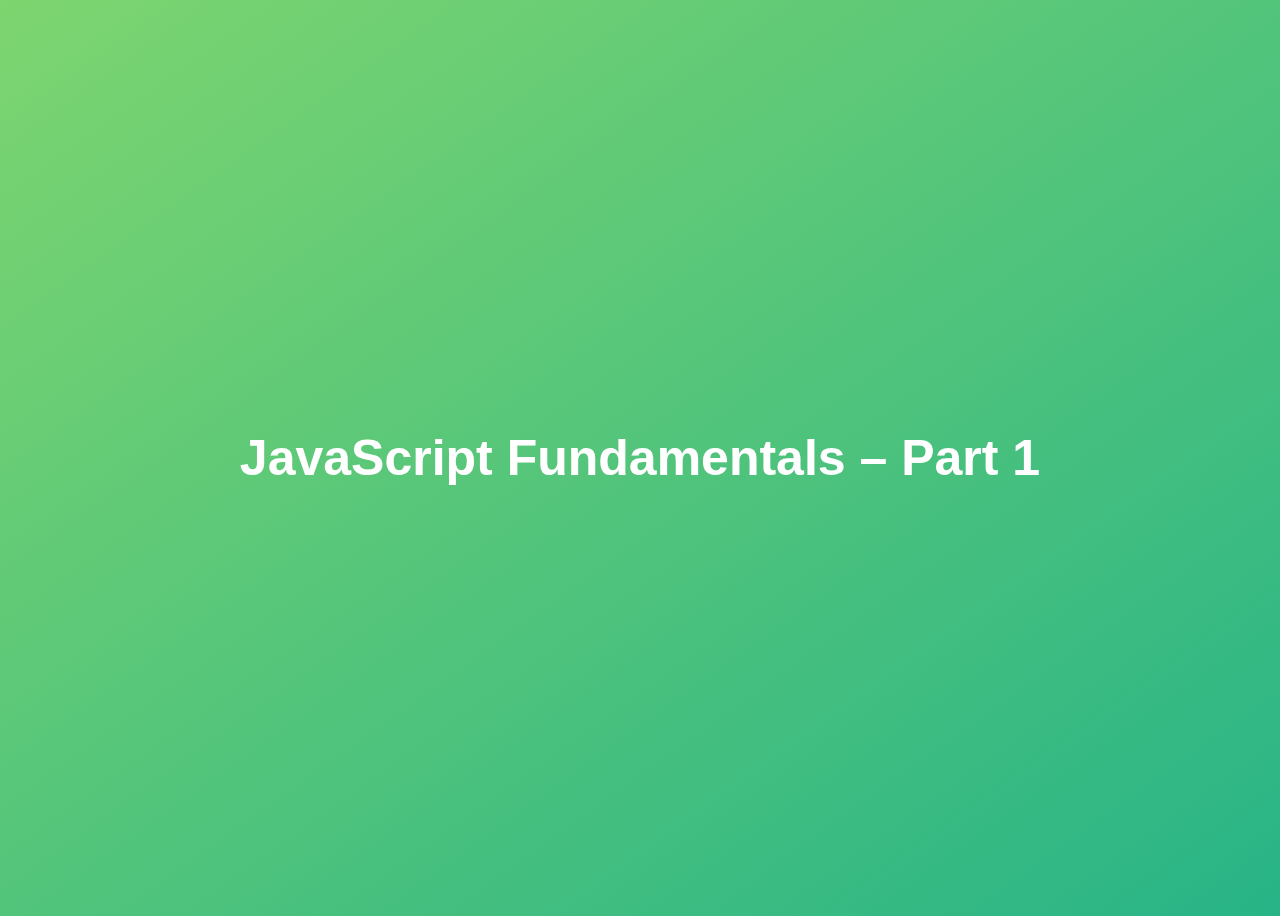
==== 01-Fundamentals-Part-1/starter/index.html @ 90f24242 "Initial commit with section 01" ====
<!DOCTYPE html>
<html lang="en">
  <head>
    <meta charset="UTF-8" />
    <meta name="viewport" content="width=device-width, initial-scale=1.0" />
    <meta http-equiv="X-UA-Compatible" content="ie=edge" />
    <title>JavaScript Fundamentals – Part 1</title>
    <style>
      body {
        height: 100vh;
        display: flex;
        align-items: center;
        background: linear-gradient(to top left, #28b487, #7dd56f);
      }
      h1 {
        font-family: sans-serif;
        font-size: 50px;
        line-height: 1.3;
        width: 100%;
        padding: 30px;
        text-align: center;
        color: white;
      }
    </style>
  </head>
  <body>
    <h1>JavaScript Fundamentals – Part 1</h1>
  </body>
</html>
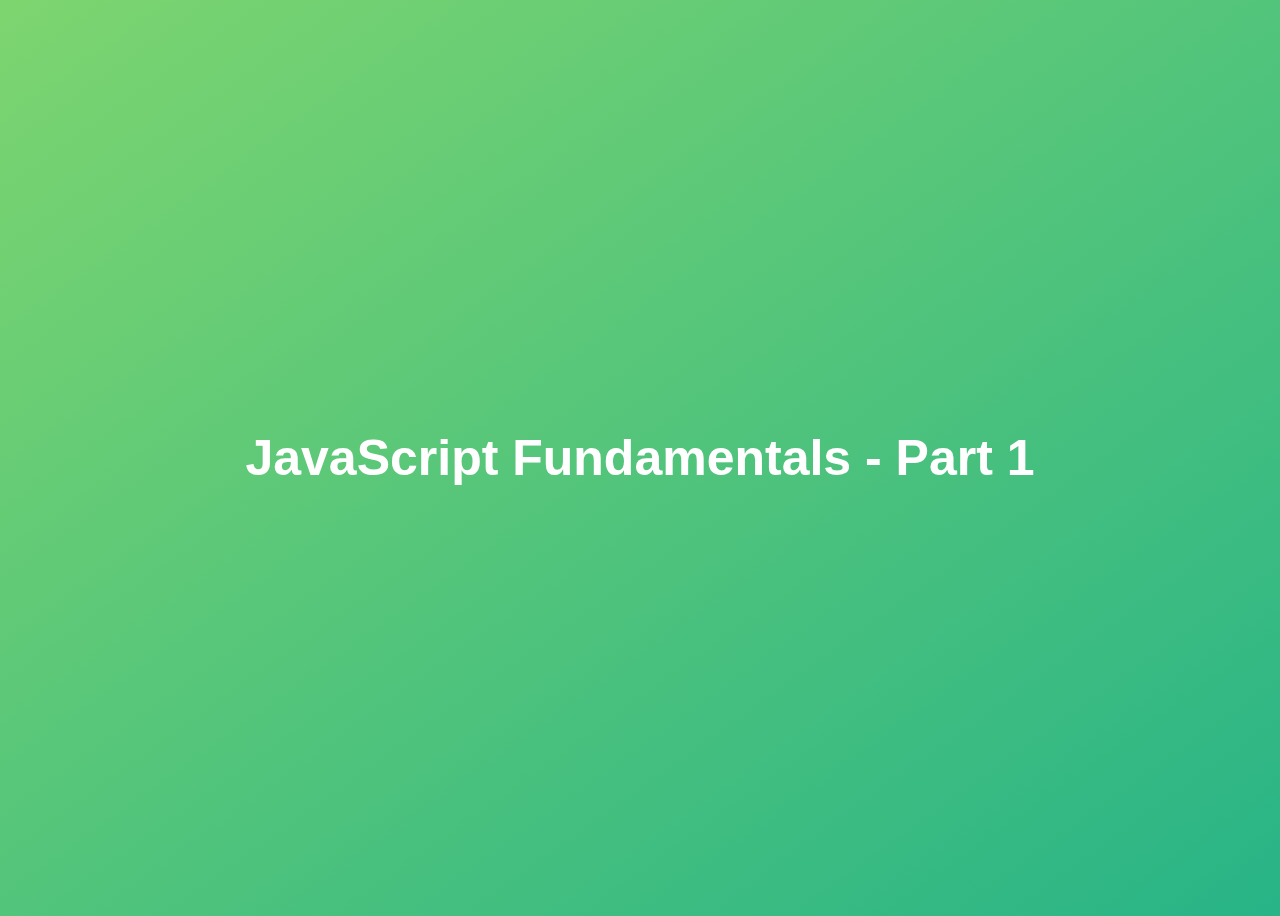
==== commit afdb8e55: "Add starting JS work" ====
--- a/01-Fundamentals-Part-1/starter/index.html
+++ b/01-Fundamentals-Part-1/starter/index.html
@@ -24,6 +24,8 @@
     </style>
   </head>
   <body>
-    <h1>JavaScript Fundamentals – Part 1</h1>
+    <h1>JavaScript Fundamentals - Part 1</h1>
+
+    <script src="script.js"></script>
   </body>
 </html>
